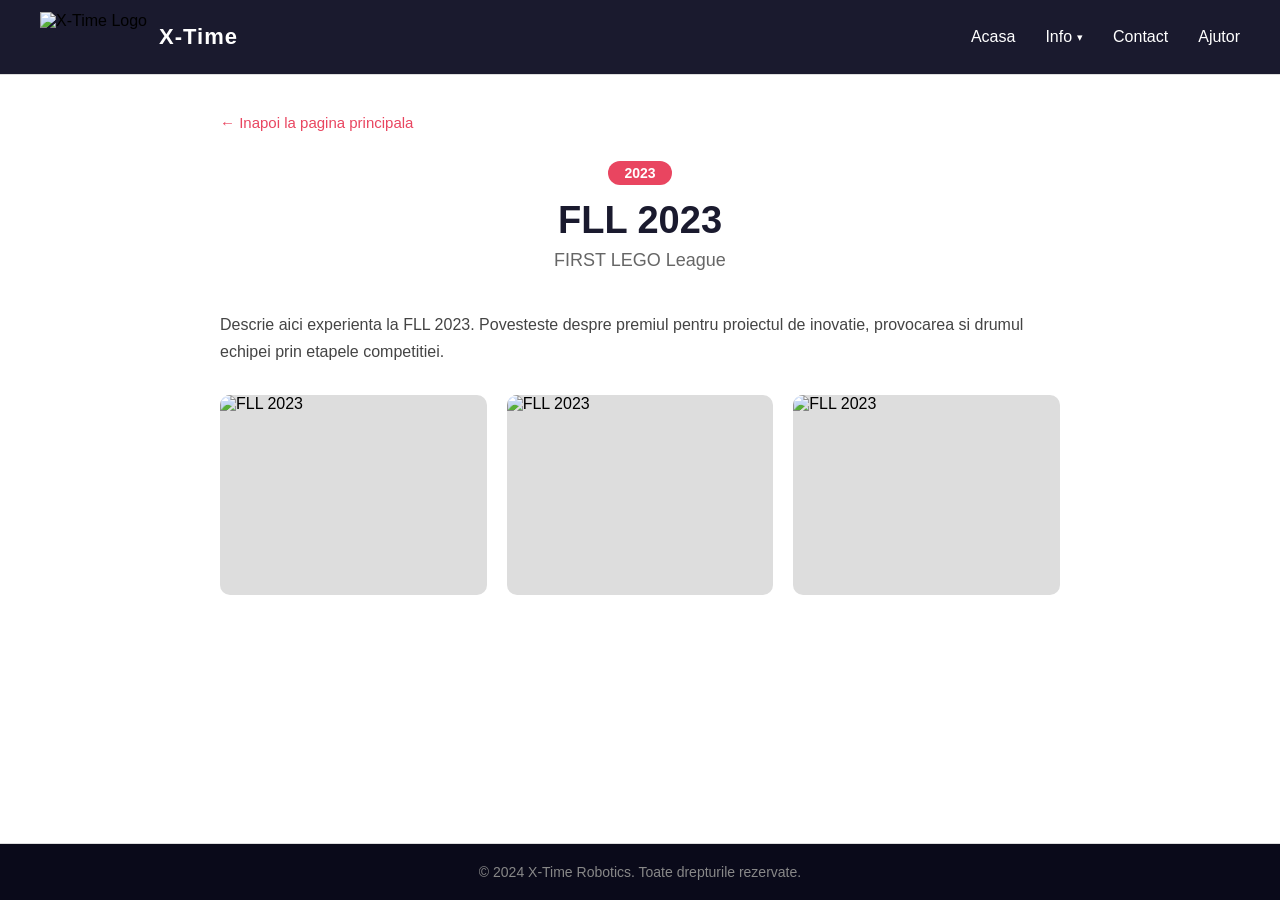
==== html unde am participat/fll2023.html @ db034c0b "Add files via upload" ====
<!DOCTYPE html>
<html lang="ro">
<head>
  <meta charset="UTF-8">
  <meta name="viewport" content="width=device-width, initial-scale=1.0">
  <title>FLL 2023 - X-Time Robotics</title>
  <link rel="stylesheet" href="../style.css">
  <link rel="stylesheet" href="../competition.css">
</head>
<body class="page">
  <header class="header">
    <div class="logo">
      <img src="poze/logo.png" alt="X-Time Logo">
      <span class="logo-text">X-Time</span>
    </div>
    <nav class="nav">
      <a href="../index.html" class="nav-link">Acasa</a>
      <div class="nav-item-dropdown">
        <button class="nav-link dropdown-toggle" id="infoBtn">
          Info
          <span class="dropdown-arrow">&#9662;</span>
        </button>
        <div class="dropdown-menu" id="dropdownMenu">
          <a href="../html unde am participat/fll2024.html" class="dropdown-link">FLL 2024</a>
          <a href="sumobot2025.html" class="dropdown-link">Sumobot 2025</a>
          <a href="ftc2024.html" class="dropdown-link">FTC 2024</a>
          <a href="fll2023.html" class="dropdown-link">FLL 2023</a>
          <a href="robochallenge2023.html" class="dropdown-link">RoboChallenge 2023</a>
          <a href="nextlab2022.html" class="dropdown-link">Nextlab 2022</a>
        </div>
      </div>
      <a href="index.html#contacts" class="nav-link">Contact</a>
      <a href="index.html#help" class="nav-link">Ajutor</a>
    </nav>
    <button class="menu-btn" id="menuBtn">&#9776;</button>
  </header>

  <main class="comp-page">
    <a href="index.html" class="back-link">&larr; Inapoi la pagina principala</a>
    <div class="comp-header">
      <span class="comp-badge">2023</span>
      <h1>FLL 2023</h1>
      <p class="comp-subtitle">FIRST LEGO League</p>
    </div>
    <div class="comp-body">
      <p>Descrie aici experienta la FLL 2023. Povesteste despre premiul pentru proiectul de inovatie, provocarea si drumul echipei prin etapele competitiei.</p>
      <div class="comp-gallery">
        <div class="comp-photo"><img src="gallery.png" alt="FLL 2023"></div>
        <div class="comp-photo"><img src="gallery.png" alt="FLL 2023"></div>
        <div class="comp-photo"><img src="gallery.png" alt="FLL 2023"></div>
      </div>
    </div>
  </main>

  <footer class="footer">
    <p>&copy; 2024 X-Time Robotics. Toate drepturile rezervate.</p>
  </footer>
  <script src="script.js"></script>
</body>
</html>
---- style.css ----
/* ========== RESET & BASE ========== */
* {
  margin: 0;
  padding: 0;
  box-sizing: border-box;
}

html {
  scroll-behavior: smooth;
}

body {
  font-family: 'Segoe UI', Tahoma, Geneva, Verdana, sans-serif;
  color: #000;
  background: #ffffff;
}

/* ========== HEADER ========== */
.header {
  position: fixed;
  top: 0;
  left: 0;
  width: 100%;
  display: flex;
  align-items: center;
  justify-content: space-between;
  padding: 12px 40px;
  background: #1a1a2e;
  border-bottom: 1px solid #ddd;
  z-index: 1000;
}

.logo {
  display: flex;
  align-items: center;
  gap: 12px;
}

.logo img {
  height: 50px;
}

.logo-text {
  color: #ffffff;
  font-size: 22px;
  font-weight: 700;
  letter-spacing: 1px;
}

/* ========== NAV BUTTONS ========== */
.nav {
  display: flex;
  align-items: center;
  gap: 30px;
}

.nav-link {
  color: #ffffff;
  text-decoration: none;
  font-size: 16px;
  font-weight: 500;
  padding: 6px 0;
  background: none;
  border: none;
  cursor: pointer;
  transition: color 0.3s;
}

.nav-link:hover {
  color: #e94560;
}

/* ========== INFO DROPDOWN ========== */
.nav-item-dropdown {
  position: relative;
  display: flex;
  align-items: center;
}

.dropdown-toggle {
  display: inline-flex;
  align-items: center;
  gap: 5px;
  padding: 6px 0;
}

.dropdown-arrow {
  font-size: 11px;
  transition: transform 0.3s;
}

.dropdown-toggle.open .dropdown-arrow {
  transform: rotate(180deg);
}

.dropdown-menu {
  display: none;
  position: absolute;
  top: 100%;
  left: 50%;
  transform: translateX(-50%);
  margin-top: 14px;
  background: #1a1a2e;
  border-radius: 8px;
  min-width: 220px;
  padding: 8px 0;
  border: 1px solid #ddd;
}

.dropdown-menu.open {
  display: block;
}

.dropdown-link {
  display: block;
  padding: 11px 22px;
  color: #bbb;
  text-decoration: none;
  font-size: 15px;
}

.dropdown-link:hover {
  background: #0f3460;
  color: #e94560;
}

/* ========== MOBILE MENU BUTTON ========== */
.menu-btn {
  display: none;
  background: none;
  border: none;
  color: #000;
  font-size: 28px;
  cursor: pointer;
}

/* ========== HERO (PRIMUL SLIDE) ========== */
.hero {
  margin-top: 74px;
  height: 50vh;
  display: flex;
  align-items: center;
  justify-content: center;
  background: #1c1c2b;
  text-align: center;
}

.hero-content h1 {
  font-size: 48px;
  color: #fff;
  margin-bottom: 10px;
}

.hero-content p {
  font-size: 20px;
  color: #e94560;
  letter-spacing: 2px;
}

/* ========== SECTIONS ========== */
.section {
  padding: 60px 40px;
  background: #ffffff;
}

.section-title {
  text-align: center;
  font-size: 32px;
  margin-bottom: 40px;
  color: #000;
  position: relative;
}

.section-title::after {
  content: '';
  display: block;
  width: 60px;
  height: 3px;
  background: #e94560;
  margin: 10px auto 0;
}

/* ========== TEAM ========== */
.team-section {
  background: #ffffff;
}

.team-grid {
  display: flex;
  flex-wrap: wrap;
  justify-content: center;
  gap: 34px;
  max-width: 1100px;
  margin: 0 auto;
}

.member {
  text-align: center;
  width: 140px;
}

.member-photo {
  width: 120px;
  height: 120px;
  border-radius: 50%;
  overflow: hidden;
  margin: 0 auto 12px;
  border: 3px solid #e94560;
}

.member-photo.lia img {
  object-position: center 30%;
}
.member-photo.elena img {
  object-position: center 90%;
}
.member-photo.arteom img {
  object-position: 100% center;
}
.member-photo.gabriela img {
  object-position: center 20%;
}
.member-photo.damianI img {
  object-position: 100% center;
  object-position: center 30%;
}
.member-photo.vlad img {
  object-position: center 30%;
}
.member-photo.damianR img {
  object-position: center 30%;
}
.member-photo.damianF img {
  object-position: center 30%;
}



.member-photo img {
  width: 100%;
  height: 100%;
  object-fit: cover;
  
}

.member-name {
  font-size: 15px;
  font-weight: 600;
  color: #000;
}

/* ========== GALLERY ========== */
.gallery-section {
  background: #ffffff;
}

.gallery-grid {
  display: grid;
  grid-template-columns: repeat(auto-fill, minmax(300px, 1fr));
  gap: 28px;
  max-width: 1100px;
  margin: 0 auto;
}

.gallery-card {
  border: 1px solid #ddd;
  border-radius: 10px;
  overflow: hidden;
  background: #ffffff;
  transition: transform 0.3s, box-shadow 0.3s;
}

.gallery-card:hover {
  transform: translateY(-4px);
  box-shadow: 0 8px 20px rgba(0,0,0,0.15);
}

.gallery-img {
  width: 100%;
  height: 200px;
  overflow: hidden;
}

.gallery-img img {
  width: 100%;
  height: 100%;
  object-fit: cover;
}

.gallery-desc {
  padding: 14px 18px;
  font-size: 14px;
  color: #000;
}

/* ========== CONTACTS ========== */
.contacts-section {
  background: #ffffff;
}

.contacts-content {
  display: flex;
  flex-wrap: wrap;
  justify-content: center;
  gap: 40px;
  max-width: 800px;
  margin: 0 auto;
}

.contact-item {
  text-align: center;
}

.contact-icon {
  font-size: 32px;
  color: #e94560;
  display: block;
  margin-bottom: 8px;
}

.contact-item p {
  font-size: 16px;
  color: #000;
}

/* ========== HELP ========== */
.help-section {
  background: #ffffff;
}

.help-content {
  max-width: 600px;
  margin: 0 auto;
  text-align: center;
}

.help-content p {
  font-size: 16px;
  margin-bottom: 20px;
  color: #000;
}

.help-content ul {
  list-style: none;
  text-align: left;
  display: inline-block;
}

.help-content li {
  font-size: 15px;
  color: #000;
  padding: 8px 0;
  padding-left: 20px;
  position: relative;
}

.help-content li::before {
  content: '\2022';
  color: #e94560;
  font-size: 20px;
  position: absolute;
  left: 0;
  top: 6px;
}

/* ========== FOOTER ========== */
.footer {
  background: #0a0a1a;
  color: #888;
  text-align: center;
  padding: 20px;
  font-size: 14px;
  border-top: 1px solid #ddd;
}

/* ========== MOBILE ========== */
@media (max-width: 768px) {

  .header {
    padding: 12px 20px;
  }

  .nav {
    display: none;
    position: absolute;
    top: 74px;
    left: 0;
    width: 100%;
    background: #16213e;
    flex-direction: column;
    align-items: center;
  }

  .nav.open {
    display: flex;
  }

  .nav-link {
    padding: 14px 0;
    width: 100%;
    text-align: center;
    border-top: 1px solid #ddd;
  }

  .menu-btn {
    display: block;
  }

  .hero-content h1 {
    font-size: 32px;
  }

  .hero-content p {
    font-size: 16px;
  }

  .section {
    padding: 40px 20px;
  }

  .section-title {
    font-size: 26px;
  }

  .gallery-grid {
    grid-template-columns: 1fr;
  }
}
.page{
display:flex;
flex-direction:column;
min-height:100vh;
}
.comp-page{
flex:1;
}
---- competition.css ----
/* ========== COMPETITION PAGE ========== */
.comp-page {
  margin-top: 74px;
  max-width: 900px;
  margin-left: auto;
  margin-right: auto;
  padding: 40px 30px 60px;
}

.back-link {
  display: inline-block;
  color: #e94560;
  text-decoration: none;
  font-size: 15px;
  font-weight: 500;
  margin-bottom: 30px;
  transition: color 0.2s;
}

.back-link:hover {
  color: #c73550;
}

.comp-header {
  text-align: center;
  margin-bottom: 40px;
}

.comp-badge {
  display: inline-block;
  background: #e94560;
  color: #fff;
  font-size: 14px;
  font-weight: 700;
  padding: 4px 16px;
  border-radius: 14px;
  margin-bottom: 14px;
}

.comp-header h1 {
  font-size: 38px;
  color: #1a1a2e;
  margin-bottom: 8px;
}

.comp-subtitle {
  font-size: 18px;
  color: #666;
}

.comp-body p {
  font-size: 16px;
  color: #444;
  line-height: 1.7;
  margin-bottom: 30px;
}

.comp-gallery {
  display: grid;
  grid-template-columns: repeat(auto-fill, minmax(250px, 1fr));
  gap: 20px;
}

.comp-photo {
  border-radius: 10px;
  overflow: hidden;
  background: #ddd;
  height: 200px;
}

.comp-photo img {
  width: 100%;
  height: 100%;
  object-fit: cover;
}

@media (max-width: 768px) {
  .comp-page {
    padding: 30px 20px 40px;
  }

  .comp-header h1 {
    font-size: 28px;
  }

  .comp-gallery {
    grid-template-columns: 1fr;
  }
}
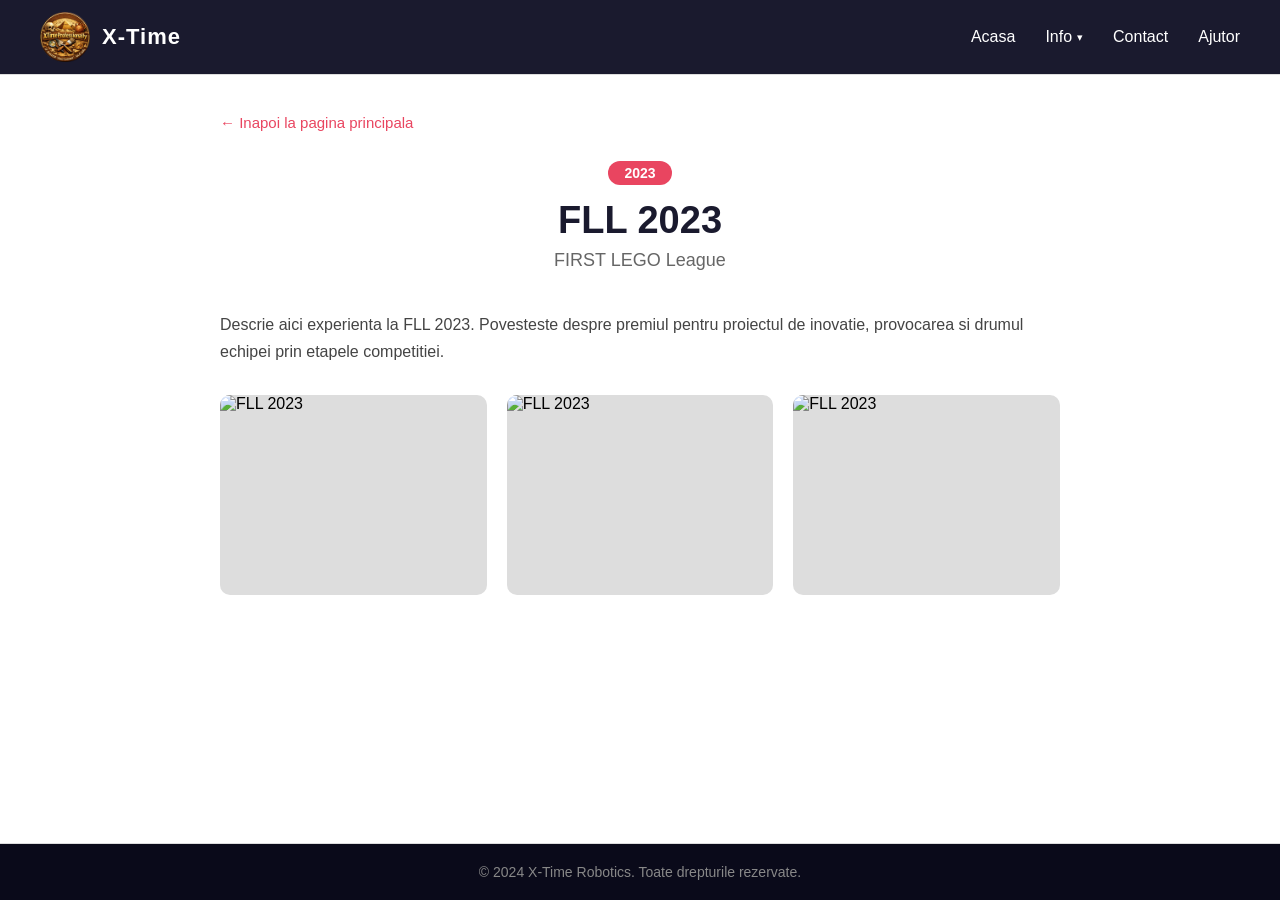
==== commit 6f264265: "Add files via upload" ====
--- a/html unde am participat/fll2023.html
+++ b/html unde am participat/fll2023.html
@@ -10,7 +10,7 @@
 <body class="page">
   <header class="header">
     <div class="logo">
-      <img src="poze/logo.png" alt="X-Time Logo">
+      <img src="../poze/logo.png" alt="X-Time Logo">
       <span class="logo-text">X-Time</span>
     </div>
     <nav class="nav">
@@ -21,7 +21,7 @@
           <span class="dropdown-arrow">&#9662;</span>
         </button>
         <div class="dropdown-menu" id="dropdownMenu">
-          <a href="../html unde am participat/fll2024.html" class="dropdown-link">FLL 2024</a>
+          <a href="fll2024.html" class="dropdown-link">FLL 2024</a>
           <a href="sumobot2025.html" class="dropdown-link">Sumobot 2025</a>
           <a href="ftc2024.html" class="dropdown-link">FTC 2024</a>
           <a href="fll2023.html" class="dropdown-link">FLL 2023</a>
@@ -29,14 +29,14 @@
           <a href="nextlab2022.html" class="dropdown-link">Nextlab 2022</a>
         </div>
       </div>
-      <a href="index.html#contacts" class="nav-link">Contact</a>
-      <a href="index.html#help" class="nav-link">Ajutor</a>
+      <a href="../index.html#contacts" class="nav-link">Contact</a>
+      <a href="../index.html#help" class="nav-link">Ajutor</a>
     </nav>
     <button class="menu-btn" id="menuBtn">&#9776;</button>
   </header>
 
   <main class="comp-page">
-    <a href="index.html" class="back-link">&larr; Inapoi la pagina principala</a>
+    <a href="../index.html" class="back-link">&larr; Inapoi la pagina principala</a>
     <div class="comp-header">
       <span class="comp-badge">2023</span>
       <h1>FLL 2023</h1>
@@ -55,6 +55,6 @@
   <footer class="footer">
     <p>&copy; 2024 X-Time Robotics. Toate drepturile rezervate.</p>
   </footer>
-  <script src="script.js"></script>
+  <script src="../script.js"></script>
 </body>
 </html>
--- a/style.css
+++ b/style.css
@@ -433,4 +433,21 @@
 }
 .comp-page{
 flex:1;
-}+}
+
+.comp-header {
+    text-align: center;
+}
+
+.logo.sumobot {
+    display: flex;
+    justify-content: center; /* centrează pe orizontală */
+    align-items: center;     /* aliniază pe verticală */
+    gap: 15px;               /* spațiu între text și poză */
+}
+
+.logo.sumobot img {
+    width: 60px; /* sau cât vrei tu */
+    height: auto;
+}
+
